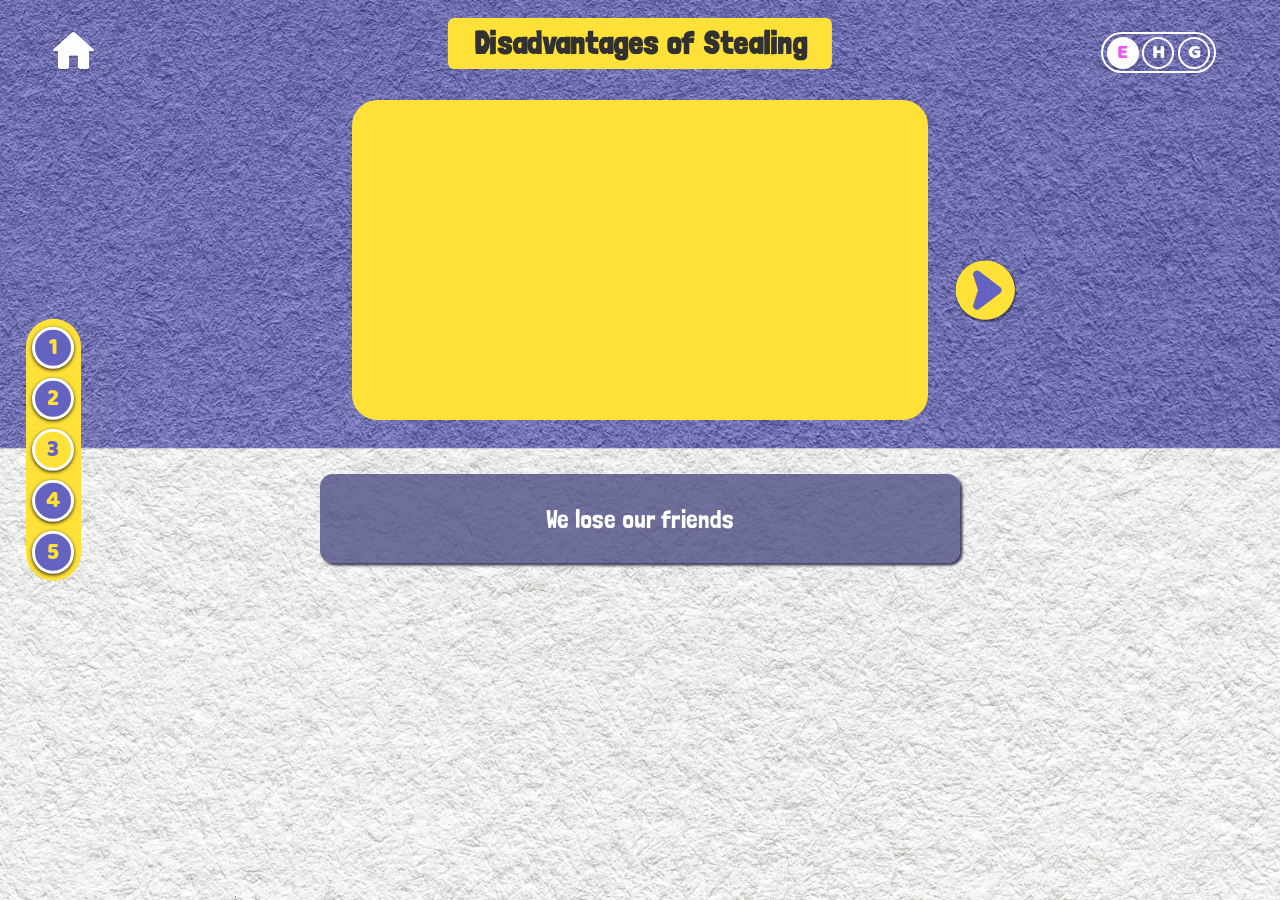
==== disadvantages.html @ 7d0ebcdd "." ====
<!doctype html>
<html lang="en">
  <head>
    <meta charset="UTF-8" />
    <meta name="viewport" content="width=device-width, initial-scale=1.0" />
    <title data-lang-key="title-3"></title>

    <link
      rel="stylesheet"
      href="https://cdn.jsdelivr.net/npm/swiper@11/swiper-bundle.min.css"
    />
    <link rel="stylesheet" href="./assets/css/style.css" />

    <style>
      .page-title {
        position: fixed;
        top: 2%;
        left: 50%;
        padding: 0.5vw 2vw;
        height: auto;
        text-align: center;
        z-index: 10000;
        border-radius: 0.5vw;
        background-color: #ffe137;
        transition: opacity 3s ease;
        transform: translateX(-50%);
      }

      .page-title span {
        font-size: 2.5vw;
        text-align: center;
        color: #313131;
        font-family: "LondrinaSolid";
        display: block;
        font-weight: bolder !important;
      }
    </style>
  </head>

  <body>
    <a class="home-button home-btn" href="index.html">
      <img src="./assets/images/home-btn.png" alt="" />
    </a>

    <div class="page-title">
      <span data-lang-key="title-3"></span>
    </div>

    <div class="language-container">
      <div class="english active">E</div>
      <div class="hindi">H</div>
      <div class="gujrati">G</div>
    </div>

    <div class="swiper-container">
      <div class="pages">
        <a class="page" data-lang-key="num.1" href="what.html"></a>
        <a class="page" data-lang-key="num.2" href="example.html"></a>
        <a
          class="page active"
          data-lang-key="num.3"
          href="disadvantages.html"
        ></a>
        <a class="page" data-lang-key="num.4" href="why.html"></a>
        <a class="page" data-lang-key="num.5" href="how.html"></a>
      </div>

      <div class="video-wrapper">
        <div class="swiper video-swiper">
          <div class="swiper-wrapper">
            <div class="swiper-slide">
              <video src="./assets/videos/3-1.mp4" muted playsinline></video>
            </div>
            <div class="swiper-slide">
              <video src="./assets/videos/3-2.mp4" muted playsinline></video>
            </div>
            <div class="swiper-slide">
              <video src="./assets/videos/3-3.mp4" muted playsinline></video>
            </div>
            <div class="swiper-slide">
              <video src="./assets/videos/3-4.mp4" muted playsinline></video>
            </div>
            <div class="swiper-slide">
              <video src="./assets/videos/3-5.mp4" muted playsinline></video>
            </div>
            <div class="swiper-slide">
              <video src="./assets/videos/3-6.mp4" muted playsinline></video>
            </div>
            <div class="swiper-slide">
              <video src="./assets/videos/3-7.mp4" muted playsinline></video>
            </div>
          </div>
        </div>

        <button class="nav-btn prev-btn">
          <img src="./assets/images/prev-btn.png" alt="Previous" />
        </button>

        <button class="nav-btn next-btn">
          <img src="./assets/images/next-btn.png" alt="Next" />
        </button>
      </div>

      <div class="content-container">
        <div class="swiper content-swiper">
          <div class="swiper-wrapper">
            <div class="swiper-slide">
              <p data-lang-key="slide-3.1"></p>
            </div>
            <div class="swiper-slide">
              <p data-lang-key="slide-3.2"></p>
            </div>
            <div class="swiper-slide">
              <p data-lang-key="slide-3.3"></p>
            </div>
            <div class="swiper-slide">
              <p data-lang-key="slide-3.4"></p>
            </div>
            <div class="swiper-slide">
              <p data-lang-key="slide-3.5"></p>
            </div>
            <div class="swiper-slide">
              <p data-lang-key="slide-3.6"></p>
            </div>
            <div class="swiper-slide">
              <p data-lang-key="slide-3.7"></p>
            </div>
          </div>
        </div>
      </div>
    </div>

    <script src="https://cdn.jsdelivr.net/npm/swiper@11/swiper-bundle.min.js"></script>

    <script>
      const prevBtn = document.querySelector(".prev-btn");
      const nextBtn = document.querySelector(".next-btn");

      const videoSwiper = new Swiper(".video-swiper", {
        slidesPerView: 1,
        speed: 900,
        effect: "slide",
        allowTouchMove: false,
      });

      const contentSwiper = new Swiper(".content-swiper", {
        slidesPerView: 1,
        speed: 700,
        effect: "fade",
        fadeEffect: {
          crossFade: true,
        },
        allowTouchMove: false,
      });

      function playActiveVideo() {
        document.querySelectorAll(".video-swiper video").forEach((video) => {
          video.pause();
          video.currentTime = 0;
        });

        const activeVideo = document.querySelector(
          ".video-swiper .swiper-slide-active video",
        );

        if (activeVideo) activeVideo.play();
      }

      function updateButtons() {
        prevBtn.style.display = videoSwiper.activeIndex === 0 ? "none" : "flex";
        nextBtn.style.display = videoSwiper.activeIndex === 6 ? "none" : "flex";
      }

      nextBtn.addEventListener("click", () => {
        videoSwiper.slideNext();
        contentSwiper.slideNext();
      });

      prevBtn.addEventListener("click", () => {
        videoSwiper.slidePrev();
        contentSwiper.slidePrev();
      });

      videoSwiper.on("slideChangeTransitionEnd", () => {
        updateButtons();
        playActiveVideo();
      });

      updateButtons();
      playActiveVideo();
    </script>

    <script src="./assets/js/app.js"></script>
  </body>
</html>
---- assets/css/style.css ----
@font-face {
  font-family: "BalooRegular";
  src: url("../../fonts/Baloo Regular 400.ttf") format("truetype");
  font-weight: 400;
  font-style: normal;
  font-display: swap;
}

@font-face {
  font-family: "LondrinaSolid";
  src: url("../../fonts/LondrinaSolid-Regular.otf") format("truetype");
  font-weight: 400;
  font-style: normal;
}

@font-face {
  font-family: "NotoSansGujaratiBold";
  src: url("../../fonts/NotoSansGujarati-Bold.ttf") format("truetype");
  font-weight: 700;
  font-style: normal;
  font-display: swap;
}

@font-face {
  font-family: "NotoSansGujaratiRegular";
  src: url("../../fonts/NotoSansGujarati-Regular.ttf") format("truetype");
  font-weight: 400;
  font-style: normal;
  font-display: swap;
}

@font-face {
  font-family: BarlowCondensedBold;
  src: url("../../fonts/BarlowCondensed-ExtraBold.ttf") format("truetype");
  font-weight: 700;
  font-style: normal;
  font-display: swap;
}

*,
*::before,
*::after {
  box-sizing: border-box;
  margin: 0;
  padding: 0;
}

html,
body {
  margin: 0;
  padding: 0;
  width: 100%;
  height: 100%;
}

body {
  width: 100vw !important;
  height: 100%;
  background-image: url("../images/bg-img.png");
  background-size: cover;
  background-repeat: no-repeat;
  background-position: center;
  background-attachment: fixed;
  overflow-x: hidden;
  opacity: 1;
  transition: opacity 0.5s ease;
}

.home-btn {
  position: fixed;
  top: 2.5vw;
  left: 4%;
  width: 3.5vw;
  z-index: 1000;
  transition: transform 0.2s ease;
  cursor: pointer;
}

.home-btn:hover {
  transform: scale(1.15);
}

.home-btn img:hover {
  content: url("../images/home-btn-hov.png");
}

.home-btn img {
  width: 100%;
  display: block;
}

.language-container {
  position: fixed;
  top: 2.5vw;
  right: 5%;
  display: flex;
  width: 9vw;
  padding: 0.2vw 0.3vw;
  height: auto;
  justify-content: space-between;
  align-items: center;
  font-family: "BalooRegular";
  border: 0.2vw solid white;
  background-color: transparent;
  border-radius: 50vw;
  pointer-events: auto;
  z-index: 1000;
}

.language-container div {
  width: 2.5vw;
  height: 2.5vw;
  font-size: 1.6vw;
  text-align: center;
  border: 0.2vw solid white;
  background: transparent !important;
  color: white;
  cursor: pointer;
  display: flex;
  justify-content: center;
  align-items: center;
  border-radius: 50%;
  font-family: "BalooRegular", sans-serif;
}

.language-container div:hover {
  background-color: #ffffff !important;
  color: #e957ff;
}

.language-container div.active {
  background-color: #ffffff !important;
  color: #e957ff;
}

.row {
  position: relative;
  width: 100%;
  height: 100%;
  display: flex;
  justify-content: center;
  align-items: center;
  gap: 0.2vw;
}

.col {
  position: relative;
  width: 20%;
  height: 100%;
  display: flex;
  flex-direction: column;
  justify-content: space-between;
  align-items: center;
  overflow: hidden;
}

.col .hands {
  position: relative;
  width: 100%;
  height: 60%;
}

.col .hands img {
  width: 100%;
  display: block;
  object-fit: contain;
  margin: 0 auto;
}

.col .hands .black-ovel {
  position: absolute;
  top: 18%;
  left: 50%;
  transform: translateX(-50%);
  width: 85% !important;
  margin: 0 !important;
  opacity: 0;
  pointer-events: none;
  z-index: 2;
}

.col .hands .hand-wrapper {
  position: absolute;
  top: 26%;
  left: 50%;
  transform: translateX(-50%);
  width: 90%;
  height: 200%;
  overflow: hidden;
  pointer-events: none;
  z-index: 10000;
}

.col .hands .hand-back,
.col .hands .hand-front {
  position: absolute;
  left: 40%;
  transform: translateX(-50%);
  width: 100%;
  top: -100%;
  opacity: 0;
  pointer-events: none;
}

.col a {
  position: relative;
  width: 15vw;
  height: 15vw;
  margin-bottom: 4vw;
  text-decoration: none;
  background: url("../images/topic.png") center / contain no-repeat;
  display: flex;
  justify-content: center;
  align-items: center;
  flex-direction: column;
  gap: 0.5vw;
  overflow: visible;
  z-index: 1;
  will-change: transform, opacity, clip-path;
}

.col a:hover {
  width: 15vw;
  height: 15vw;
  background: url("../images/topic-hov.png") center / contain no-repeat;
}

.col:hover .black-ovel {
  opacity: 1 !important;
}

.col a div {
  position: relative;
  z-index: 2;
  color: #313131;
  font-size: 2vw;
  text-align: center;
  font-weight: 700;
  font-family: "LondrinaSolid";
}

.col a .text {
  width: 80%;
  font-size: 2vw;
  text-align: center;
}

@keyframes handFrontDown {
  0% {
    top: -100%;
    opacity: 1;
  }

  100% {
    top: 0%;
    opacity: 1;
  }
}

@keyframes handUp {
  0% {
    top: 0%;
    opacity: 1;
  }

  80% {
    top: -150%;
    opacity: 1;
  }

  100% {
    top: -200%;
    opacity: 0;
  }
}

@keyframes linkUp {
  0% {
    transform: translate3d(0, 0, 0);
    opacity: 1;
    clip-path: inset(0% 0 0 0);
  }

  45% {
    transform: translate3d(0, -120%, 0);
    opacity: 1;
    clip-path: inset(0 0 0 0);
  }

  75% {
    transform: translate3d(0, -150%, 0);
    opacity: 0.4;
    clip-path: inset(0 0 0 0);
  }

  85% {
    transform: translate3d(0, -200%, 0);
    opacity: 0.3;
    clip-path: inset(0 0 0 0);
  }

  100% {
    transform: translate3d(0, -230%, 0);
    opacity: 0;
    clip-path: inset(0 0 0 0);
  }
}

@keyframes topicJumpIn {
  0% {
    transform: translateY(120%);
    opacity: 0;
  }

  100% {
    transform: translateY(0%);
    opacity: 1;
  }
}

body.intro-done .col a {
  animation: topicJumpIn 1s cubic-bezier(0.22, 1, 0.36, 1) both;
}

.col.anim-front-down .hands .hand-wrapper .hand-front {
  animation: handFrontDown 1s ease forwards;
}

.col.anim-swap .hands .hand-wrapper .hand-front {
  opacity: 0 !important;
}

.col.anim-swap .hands .hand-wrapper .hand-back {
  opacity: 1;
  top: 0%;
}

.col.anim-up .hands .hand-wrapper .hand-back {
  opacity: 1;
  top: 0%;
  animation: handUp 2s ease forwards;
}

.col.anim-up a,
body.intro-done .col.anim-up a {
  animation: linkUp 1s cubic-bezier(0.22, 1, 0.36, 1) forwards !important;
  pointer-events: none;
  overflow: hidden;
}

.swiper-container {
  position: relative;
  width: 100%;
  height: 48vw;
  display: block;
  margin: 0 auto;
}

.video-wrapper {
  position: absolute;
  top: 45%;
  left: 50%;
  width: 45vw;
  height: 25vw;
  transform: translate(-50%, -55%);
  display: flex;
  justify-content: center;
  align-items: center;
  overflow: visible;
}

.video-swiper {
  width: 100%;
  height: 100%;
  border-radius: 2vw;
  border: 0.4vw solid #ffe137;
  background: #ffe137;
  overflow: hidden;
}

.video-swiper .swiper-slide {
  width: 100%;
  height: 100%;
}

.video-swiper video {
  width: 100%;
  height: 100%;
  object-fit: cover;
  display: block;
  border: 0.1vw solid #ffe137;
}

.nav-btn {
  position: absolute;
  top: 50%;
  width: 5vw;
  height: 5vw;
  transform: translateY(-50%);
  border: none;
  background: transparent;
  padding: 0;
  cursor: pointer;
  z-index: 20;
  display: flex;
  justify-content: center;
  align-items: center;
}

.nav-btn img {
  width: 100%;
  height: 100%;
  object-fit: contain;
  pointer-events: none;
}

.next-btn:hover,
.prev-btn:hover {
  transform: scale(1.05);
}

.prev-btn {
  left: -7vw;
  transform: scale(1);
  transition: transform 0.3s ease;
}

.next-btn {
  right: -7vw;
  transform: scale(1);
  transition: transform 0.3s ease;
}

/* ── Content Container ── */
.content-container {
  position: absolute;
  left: 50%;
  bottom: 4vw;
  width: 50vw;
  height: 7vw;
  transform: translateX(-50%);
  border-radius: 1vw;
  padding: 0;
  background: #3e3e7cb8;
  display: flex;
  justify-content: center;
  align-items: center;
  overflow: hidden;
  box-shadow: 0.2vw 0.2vw 0.2vw rgb(63, 63, 89);
}

/* ── Content Swiper ── */
.content-swiper {
  width: 100%;
  height: 100%;
  display: flex;
  align-items: center;
}

.content-swiper .swiper-wrapper {
  align-items: center;
}

.content-swiper .swiper-slide {
  display: flex !important;
  justify-content: center !important;
  align-items: center !important;
  padding: 1.2vw 2vw;
  height: 7vw !important;
}

.content-swiper p {
  margin: 0;
  width: 100%;
  text-align: center;
  font-size: 2vw;
  line-height: 1.3;
  color: #ffffff;
  font-family: "LondrinaSolid";
}

/* ── Hindi & Gujarati overrides ── */
body[data-lang="hi"] .content-swiper p,
body[data-lang="gu"] .content-swiper p {
  font-family: "NotoSansGujaratiRegular", sans-serif;
  line-height: 1.4;
}

.pages {
  position: fixed;
  top: 50%;
  left: 2vw;
  transform: translateY(-50%);
  display: flex;
  flex-direction: column;
  justify-content: center;
  align-items: center;
  gap: 0.7vw;
  background-color: #FFE137;
  border-radius: 10vw;
  padding: 0.6vw 0.5vw;
}

.page {
  text-decoration: none;
  width: 3.3vw;
  height: 3.3vw;
  background-color: #6563C1;
  border-radius: 10vw;
  border: 0.3vw solid white;
  display: flex;
  justify-content: center;
  align-items: center;
  color: #FFE137;
  font-family: "BalooRegular";
  font-size: 1.8vw;
  box-shadow: 0 0.1vw 0.3vw rgba(0, 0, 0, 0.859);
  transition: background-color 0.3s ease, color 0.3s ease;
}

.page:hover {
  background-color: #FFE137;
  color: #6563C1;
}

.active {
  background-color: #FFE137;
  color: #6563C1;
}

/* ── Pranam container ── */
.pranam-container {
  position: absolute;
  width: 45vw;
  height: auto;
  top: 50% !important;
  left: 50% !important;
  transform: translate(-50%, -50%);
  display: flex;
  justify-content: center;
  align-items: center;
}

.pranam-container>.pranam-img {
  position: relative;
  width: 85%;
  height: auto;
  display: block;
}

.pranam-container>.pranam-img>img {
  width: 100%;
  display: block;
}

.pranam-img span {
  z-index: 15;
  position: absolute;
  top: 17%;
  left: 50%;
  font-size: 3.4vw;
  transform: translateX(-50%);
  font-family: "BalooRegular";
  color: #6973FE;
}

.pranam-container .home-btn-1 {
  position: absolute;
  top: 88%;
  left: 50%;
  transform: translateX(-50%) scale(1);
  width: 15vw;
  height: auto;
  transition: transform 0.2s ease;
  transform-origin: center center;
}

.pranam-container .home-btn-1:hover {
  transform: translateX(-50%) scale(1.5);
}

.pranam-container .home-btn-1 img {
  width: 100%;
  display: block;
}

.home-btn-1 span {
  z-index: 15;
  position: absolute;
  top: 45%;
  left: 38%;
  font-size: 2.5vw;
  transform: translateY(-50%);
  font-family: "BalooRegular";
  color: #ffffff;
}

.back-btn {
  position: absolute;
  left: 4%;
  top: 4%;
  width: 3vw;
  height: 3vw;
  background-color: #ffffff;
  border: 0.25vw solid transparent;
  border-radius: 50%;
  display: flex;
  justify-content: center;
  align-items: center;
  text-decoration: none;
  transform: scale(1);
  transition: transform 0.3s ease;
  z-index: 50;
}

.back-btn i {
  color: #6973FE;
  font-size: 1vw;
  transition: font-size 0.3s ease;
}

.back-btn:hover {
  transform: scale(1.05);
  background-color: #6973FE;
}

.back-btn:hover i {
  font-size: 1.2vw;
  color: #ffffff !important;
}
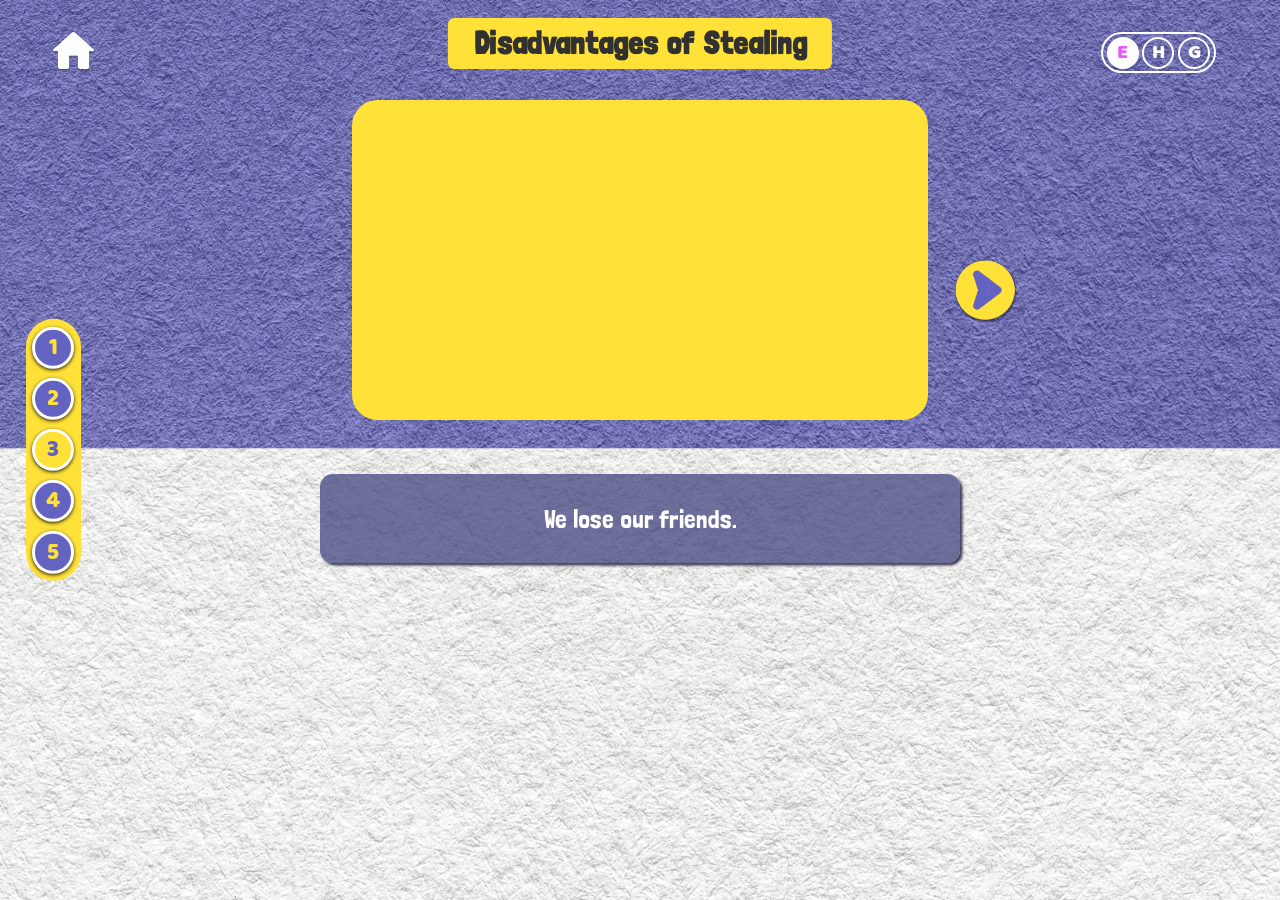
==== commit bbf7aa03: "Add missing tracked assets (audio, djp.js, swiper, fonts), fix Hindi/Gujarati fonts, wire sound effe" ====
--- a/disadvantages.html
+++ b/disadvantages.html
@@ -34,6 +34,14 @@
         display: block;
         font-weight: bolder !important;
       }
+
+      body[data-lang="hi"] .page-title span {
+        font-family: "ITFDevanagari";
+      }
+
+      body[data-lang="gu"] .page-title span {
+        font-family: "NotoSansGujaratiRegular";
+      }
     </style>
   </head>
 
@@ -191,5 +199,6 @@
     </script>
 
     <script src="./assets/js/app.js"></script>
+    <script src="./assets/js/djp.js"></script>
   </body>
 </html>
--- a/assets/css/style.css
+++ b/assets/css/style.css
@@ -11,6 +11,14 @@
   src: url("../../fonts/LondrinaSolid-Regular.otf") format("truetype");
   font-weight: 400;
   font-style: normal;
+}
+
+@font-face {
+  font-family: "ITFDevanagari";
+  src: url("../../fonts/ITFDevanagari-Regular.otf") format("opentype");
+  font-weight: 400;
+  font-style: normal;
+  font-display: swap;
 }
 
 @font-face {
@@ -151,7 +159,7 @@
   flex-direction: column;
   justify-content: space-between;
   align-items: center;
-  overflow: hidden;
+  overflow: visible;
 }
 
 .col .hands {
@@ -167,6 +175,7 @@
   margin: 0 auto;
 }
 
+/* Black oval */
 .col .hands .black-ovel {
   position: absolute;
   top: 18%;
@@ -176,32 +185,78 @@
   margin: 0 !important;
   opacity: 0;
   pointer-events: none;
-  z-index: 2;
-}
-
+  z-index: -10;
+  transition: opacity 0.25s ease;
+}
+
+/* Black oval visible on hover and during full animation */
+.col:hover .black-ovel,
+.col.anim-front-down .black-ovel,
+.col.anim-swap .black-ovel,
+.col.anim-up .black-ovel {
+  opacity: 1 !important;
+}
+
+/* Hand wrapper clips the hand, so it looks like coming from black oval */
 .col .hands .hand-wrapper {
   position: absolute;
-  top: 26%;
+  top: 24%;
   left: 50%;
   transform: translateX(-50%);
   width: 90%;
   height: 200%;
   overflow: hidden;
   pointer-events: none;
-  z-index: 10000;
-}
-
+}
+
+/* Common hand position */
 .col .hands .hand-back,
 .col .hands .hand-front {
   position: absolute;
-  left: 40%;
+  left: 50%;
   transform: translateX(-50%);
   width: 100%;
   top: -100%;
+  pointer-events: none;
   opacity: 0;
+}
+
+/* Front hand */
+.hand-front {
+  z-index: 15;
+}
+
+/* Back hand */
+.col .hands .hand-back {
+  z-index: 15;
+}
+
+.hand-back .hand-back-1 {
+  position: relative;
+  z-index: 15;
+}
+
+/* Thumb */
+.col .thumb {
+  position: absolute;
+  width: 18%;
+  bottom: 33%;
+  left: 54%;
+  z-index: 2000;
   pointer-events: none;
-}
-
+  display: block;
+  object-fit: contain;
+  opacity: 0;
+  transform: translate(-50%, 0);
+  transition: opacity 0.3s ease;
+}
+
+/* Thumb visible during swap */
+.col.anim-swap .thumb {
+  opacity: 1;
+}
+
+/* Topic link */
 .col a {
   position: relative;
   width: 15vw;
@@ -215,18 +270,13 @@
   flex-direction: column;
   gap: 0.5vw;
   overflow: visible;
-  z-index: 1;
-  will-change: transform, opacity, clip-path;
+  z-index: 1000 !important;
 }
 
 .col a:hover {
   width: 15vw;
   height: 15vw;
   background: url("../images/topic-hov.png") center / contain no-repeat;
-}
-
-.col:hover .black-ovel {
-  opacity: 1 !important;
 }
 
 .col a div {
@@ -245,6 +295,7 @@
   text-align: center;
 }
 
+/* Hand-front comes down from black oval */
 @keyframes handFrontDown {
   0% {
     top: -100%;
@@ -257,55 +308,91 @@
   }
 }
 
+/* Hand-back goes up inside black oval */
 @keyframes handUp {
   0% {
     top: 0%;
     opacity: 1;
   }
 
-  80% {
+  45% {
+    top: -120%;
+    opacity: 1;
+  }
+
+  75% {
     top: -150%;
-    opacity: 1;
+    opacity: 0.8;
+  }
+
+  85% {
+    top: -200%;
+    opacity: 0.4;
   }
 
   100% {
-    top: -200%;
+    top: -230%;
     opacity: 0;
   }
 }
 
+/* Link goes up with hand-back */
 @keyframes linkUp {
   0% {
     transform: translate3d(0, 0, 0);
     opacity: 1;
-    clip-path: inset(0% 0 0 0);
   }
 
   45% {
     transform: translate3d(0, -120%, 0);
     opacity: 1;
-    clip-path: inset(0 0 0 0);
   }
 
   75% {
     transform: translate3d(0, -150%, 0);
-    opacity: 0.4;
-    clip-path: inset(0 0 0 0);
+    opacity: 0.8;
   }
 
   85% {
     transform: translate3d(0, -200%, 0);
-    opacity: 0.3;
-    clip-path: inset(0 0 0 0);
+    opacity: 0.4;
   }
 
   100% {
     transform: translate3d(0, -230%, 0);
     opacity: 0;
-    clip-path: inset(0 0 0 0);
-  }
-}
-
+  }
+}
+
+/* Thumb goes up with link and hand-back */
+@keyframes thumbUp {
+  0% {
+    opacity: 1;
+    transform: translate(-50%, 0);
+  }
+
+  45% {
+    opacity: 1;
+    transform: translate(-50%, -120%);
+  }
+
+  75% {
+    opacity: 0.8;
+    transform: translate(-50%, -150%);
+  }
+
+  85% {
+    opacity: 0.4;
+    transform: translate(-50%, -200%);
+  }
+
+  100% {
+    opacity: 0;
+    transform: translate(-50%, -230%);
+  }
+}
+
+/* Topic jump in after intro */
 @keyframes topicJumpIn {
   0% {
     transform: translateY(120%);
@@ -322,10 +409,12 @@
   animation: topicJumpIn 1s cubic-bezier(0.22, 1, 0.36, 1) both;
 }
 
+/* Step 1 */
 .col.anim-front-down .hands .hand-wrapper .hand-front {
   animation: handFrontDown 1s ease forwards;
 }
 
+/* Step 2 */
 .col.anim-swap .hands .hand-wrapper .hand-front {
   opacity: 0 !important;
 }
@@ -335,10 +424,11 @@
   top: 0%;
 }
 
+/* Step 3: hand-back + link + thumb move together */
 .col.anim-up .hands .hand-wrapper .hand-back {
   opacity: 1;
   top: 0%;
-  animation: handUp 2s ease forwards;
+  animation: handUp 1s cubic-bezier(0.22, 1, 0.36, 1) forwards;
 }
 
 .col.anim-up a,
@@ -348,6 +438,10 @@
   overflow: hidden;
 }
 
+.col.anim-up .thumb {
+  animation: thumbUp 0.2s cubic-bezier(0.22, 1, 0.36, 1) forwards;
+}
+/* Swiper container */
 .swiper-container {
   position: relative;
   width: 100%;
@@ -431,7 +525,7 @@
   transition: transform 0.3s ease;
 }
 
-/* ── Content Container ── */
+/* Content Container */
 .content-container {
   position: absolute;
   left: 50%;
@@ -449,7 +543,7 @@
   box-shadow: 0.2vw 0.2vw 0.2vw rgb(63, 63, 89);
 }
 
-/* ── Content Swiper ── */
+/* Content Swiper */
 .content-swiper {
   width: 100%;
   height: 100%;
@@ -479,8 +573,12 @@
   font-family: "LondrinaSolid";
 }
 
-/* ── Hindi & Gujarati overrides ── */
-body[data-lang="hi"] .content-swiper p,
+/* Hindi & Gujarati overrides */
+body[data-lang="hi"] .content-swiper p {
+  font-family: "ITFDevanagari", sans-serif;
+  line-height: 1.4;
+}
+
 body[data-lang="gu"] .content-swiper p {
   font-family: "NotoSansGujaratiRegular", sans-serif;
   line-height: 1.4;
@@ -496,7 +594,7 @@
   justify-content: center;
   align-items: center;
   gap: 0.7vw;
-  background-color: #FFE137;
+  background-color: #ffe137;
   border-radius: 10vw;
   padding: 0.6vw 0.5vw;
 }
@@ -505,30 +603,32 @@
   text-decoration: none;
   width: 3.3vw;
   height: 3.3vw;
-  background-color: #6563C1;
+  background-color: #6563c1;
   border-radius: 10vw;
   border: 0.3vw solid white;
   display: flex;
   justify-content: center;
   align-items: center;
-  color: #FFE137;
+  color: #ffe137;
   font-family: "BalooRegular";
   font-size: 1.8vw;
   box-shadow: 0 0.1vw 0.3vw rgba(0, 0, 0, 0.859);
-  transition: background-color 0.3s ease, color 0.3s ease;
+  transition:
+    background-color 0.3s ease,
+    color 0.3s ease;
 }
 
 .page:hover {
-  background-color: #FFE137;
-  color: #6563C1;
+  background-color: #ffe137;
+  color: #6563c1;
 }
 
 .active {
-  background-color: #FFE137;
-  color: #6563C1;
-}
-
-/* ── Pranam container ── */
+  background-color: #ffe137;
+  color: #6563c1;
+}
+
+/* Pranam container */
 .pranam-container {
   position: absolute;
   width: 45vw;
@@ -541,27 +641,114 @@
   align-items: center;
 }
 
-.pranam-container>.pranam-img {
+.pranam-container > .pranam-img {
   position: relative;
   width: 85%;
   height: auto;
   display: block;
 }
 
-.pranam-container>.pranam-img>img {
+.pranam-container > .pranam-img > img {
   width: 100%;
   display: block;
 }
 
 .pranam-img span {
-  z-index: 15;
-  position: absolute;
-  top: 17%;
-  left: 50%;
-  font-size: 3.4vw;
-  transform: translateX(-50%);
-  font-family: "BalooRegular";
-  color: #6973FE;
+    z-index: 15;
+    position: absolute;
+    top: 0%;
+    left: 50%;
+    font-size: 3.4vw;
+    transform: translateX(-50%);
+    font-family: "BalooRegular";
+    color: #ffffff;
+}
+
+.pranam-video {
+  position: absolute;
+  left: 51%;
+  top: 49%;
+  background-image: url("./../images/pranam-bg-1.png");
+  background-position: center;
+  background-repeat: no-repeat;
+  background-size: cover;
+  transform: translate(-50%, -50%);
+  width: 28vw;
+  height: 28vw;
+  border-radius: 50%;
+  background-color: #f6f6f6;
+
+  display: flex;
+  justify-content: center;
+  align-items: center;
+
+  overflow: hidden;
+  padding-right: 2.5vw;
+}
+
+.pranam-video video {
+  width: 90%;
+  height: 83%;
+  object-fit: cover;
+
+  /* Very light feather on ALL edges */
+  -webkit-mask-image:
+    linear-gradient(
+      to bottom,
+      transparent 0%,
+      rgba(0, 0, 0, 0.8) 2%,
+      rgba(0, 0, 0, 0.95) 4%,
+      black 6%,
+      black 90%,
+      rgba(0, 0, 0, 0.95) 96%,
+      rgba(0, 0, 0, 0.8) 98%,
+      transparent 100%
+    ),
+    linear-gradient(
+      to right,
+      transparent 0%,
+      rgba(0, 0, 0, 0.8) 2%,
+      rgba(0, 0, 0, 0.95) 4%,
+      black 6%,
+      black 90%,
+      rgba(0, 0, 0, 0.95) 96%,
+      rgba(0, 0, 0, 0.8) 98%,
+      transparent 100%
+    );
+
+  -webkit-mask-composite: source-in;
+
+  mask-image:
+    linear-gradient(
+      to bottom,
+      transparent 0%,
+      rgba(0, 0, 0, 0.8) 2%,
+      rgba(0, 0, 0, 0.95) 4%,
+      black 6%,
+      black 90%,
+      rgba(0, 0, 0, 0.95) 96%,
+      rgba(0, 0, 0, 0.8) 98%,
+      transparent 100%
+    ),
+    linear-gradient(
+      to right,
+      transparent 0%,
+      rgba(0, 0, 0, 0.8) 2%,
+      rgba(0, 0, 0, 0.95) 4%,
+      black 6%,
+      black 90%,
+      rgba(0, 0, 0, 0.95) 96%,
+      rgba(0, 0, 0, 0.8) 98%,
+      transparent 100%
+    );
+
+  mask-composite: intersect;
+
+  -webkit-mask-repeat: no-repeat;
+  mask-repeat: no-repeat;
+
+  -webkit-mask-size: 100% 100%;
+  mask-size: 100% 100%;
 }
 
 .pranam-container .home-btn-1 {
@@ -614,14 +801,14 @@
 }
 
 .back-btn i {
-  color: #6973FE;
+  color: #6973fe;
   font-size: 1vw;
   transition: font-size 0.3s ease;
 }
 
 .back-btn:hover {
   transform: scale(1.05);
-  background-color: #6973FE;
+  background-color: #6973fe;
 }
 
 .back-btn:hover i {
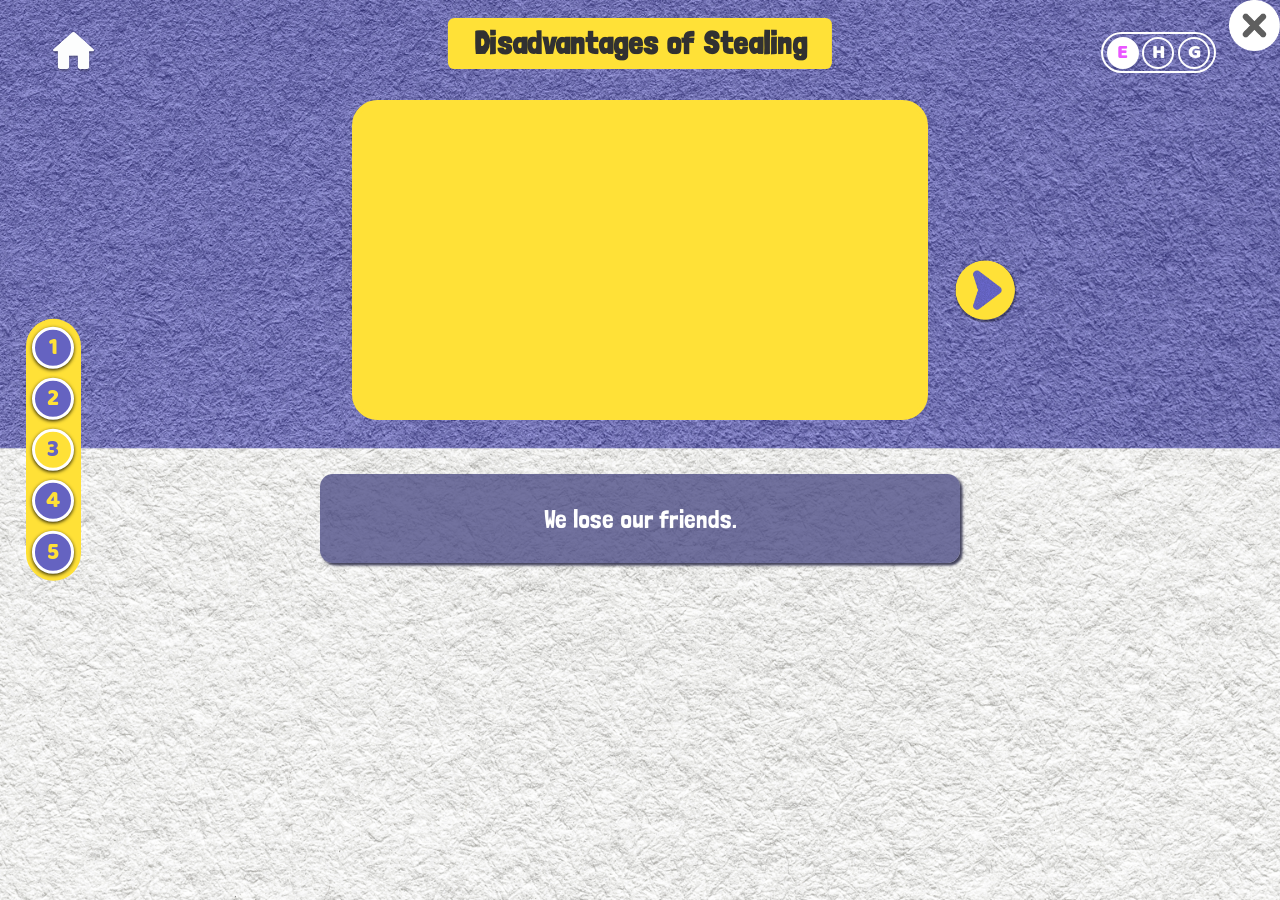
==== commit b1119b1f: "Fix Gujarati text overflow, add Pranam link on last slide, localize assets - Fix Gujarati topic text" ====
--- a/disadvantages.html
+++ b/disadvantages.html
@@ -7,7 +7,7 @@
 
     <link
       rel="stylesheet"
-      href="https://cdn.jsdelivr.net/npm/swiper@11/swiper-bundle.min.css"
+      href="./assets/css/swiper-bundle.min.css"
     />
     <link rel="stylesheet" href="./assets/css/style.css" />
 
@@ -138,7 +138,7 @@
       </div>
     </div>
 
-    <script src="https://cdn.jsdelivr.net/npm/swiper@11/swiper-bundle.min.js"></script>
+    <script src="./assets/js/swiper-bundle.min.js"></script>
 
     <script>
       const prevBtn = document.querySelector(".prev-btn");
--- a/assets/css/style.css
+++ b/assets/css/style.css
@@ -293,6 +293,11 @@
   width: 80%;
   font-size: 2vw;
   text-align: center;
+}
+
+body[data-lang="gu"] .col a .text {
+  font-size: 1.5vw;
+  line-height: 1.2;
 }
 
 /* Hand-front comes down from black oval */
@@ -788,30 +793,84 @@
   top: 4%;
   width: 3vw;
   height: 3vw;
-  background-color: #ffffff;
-  border: 0.25vw solid transparent;
-  border-radius: 50%;
-  display: flex;
-  justify-content: center;
-  align-items: center;
+  display: flex;
   text-decoration: none;
   transform: scale(1);
   transition: transform 0.3s ease;
   z-index: 50;
 }
 
-.back-btn i {
-  color: #6973fe;
-  font-size: 1vw;
-  transition: font-size 0.3s ease;
+.back-btn img {
+  width: 100%;
+  height: 100%;
+  display: block;
+}
+
+.pranam-link {
+  display: flex;
+  justify-content: center;
+  align-items: center;
+  right: 5vw;
+  bottom: 1vw;
+  width: 10vw;
+  height: auto;
+  text-decoration: none;
+  animation: pranamPop 1.2s ease-in-out infinite;
+  transform-origin: center;
+  position: fixed !important;
+  z-index: 99999 !important;
+  pointer-events: auto;
+  touch-action: manipulation;
+}
+
+.pranam-link.hidden {
+  opacity: 0;
+  visibility: hidden;
+  pointer-events: none;
+}
+
+.pranam-link img {
+  position: relative;
+  width: 100%;
+  display: block;
+  object-fit: contain;
+}
+
+.pranam-link img,
+.pranam-link span {
+  pointer-events: none;
+}
+
+.pranam-link span {
+  position: absolute;
+  text-decoration: none;
+  color: white;
+  font-family: "LondrinaSolid";
+  font-weight: bold;
+  font-size: 1.5vw;
+  padding-right: 2vw;
+}
+
+body[data-lang="hi"] .pranam-link span {
+  font-family: "ITFDevanagari" !important;
+  font-weight: 700 !important;
+}
+
+body[data-lang="gu"] .pranam-link span {
+  font-family: "NotoSansGujaratiRegular" !important;
+}
+
+@keyframes pranamPop {
+  0%,
+  100% {
+    transform: scale(1);
+  }
+
+  50% {
+    transform: scale(1.12);
+  }
 }
 
 .back-btn:hover {
   transform: scale(1.05);
-  background-color: #6973fe;
-}
-
-.back-btn:hover i {
-  font-size: 1.2vw;
-  color: #ffffff !important;
 }
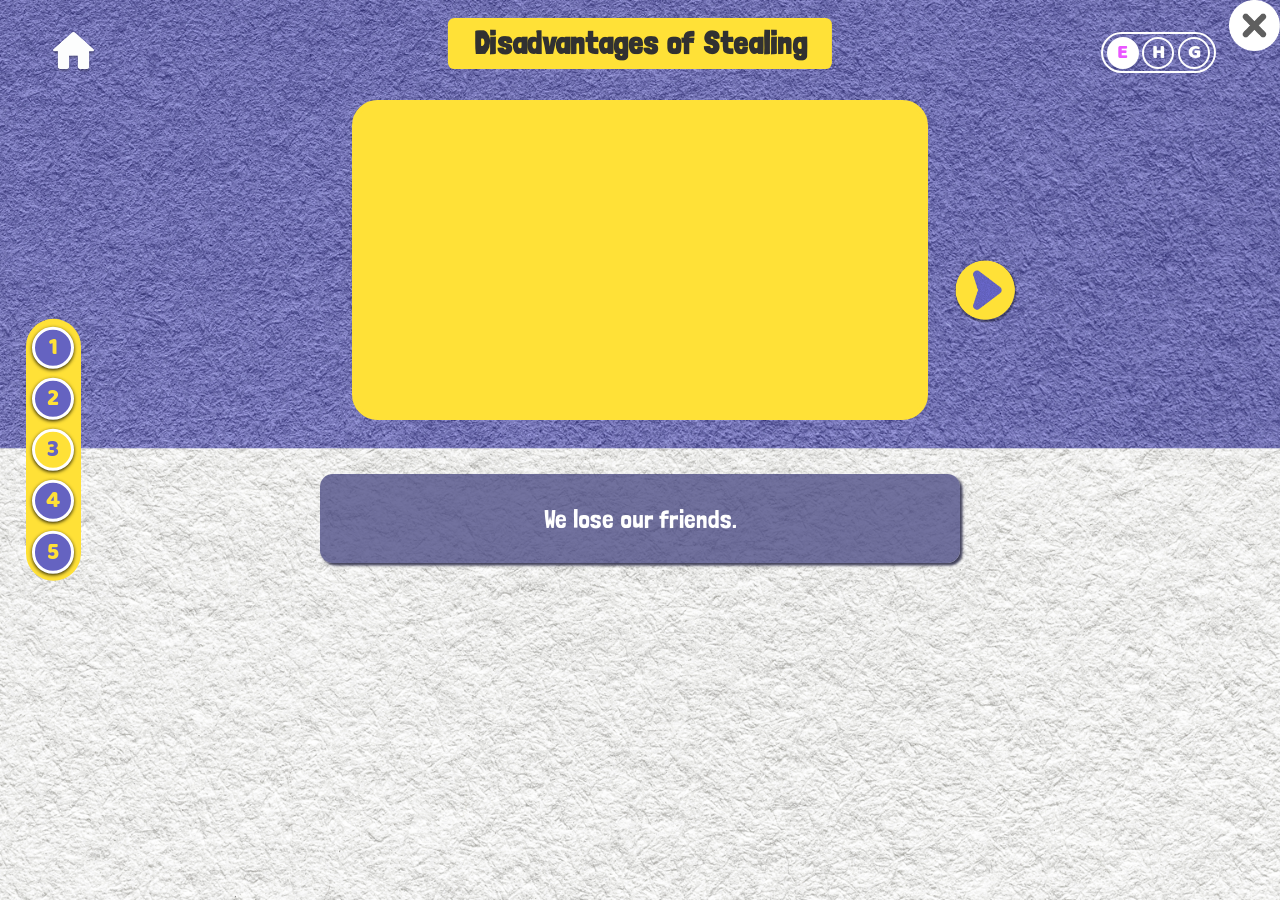
==== commit f87f8717: "Add nav-point tooltips, loop slider videos, show lang toggle on intro, use data.js - Show each sub-p" ====
--- a/disadvantages.html
+++ b/disadvantages.html
@@ -62,40 +62,51 @@
 
     <div class="swiper-container">
       <div class="pages">
-        <a class="page" data-lang-key="num.1" href="what.html"></a>
-        <a class="page" data-lang-key="num.2" href="example.html"></a>
-        <a
-          class="page active"
-          data-lang-key="num.3"
-          href="disadvantages.html"
-        ></a>
-        <a class="page" data-lang-key="num.4" href="why.html"></a>
-        <a class="page" data-lang-key="num.5" href="how.html"></a>
+        <a class="page" href="what.html">
+          <span class="page-number" data-lang-key="num.1"></span>
+          <span class="page-hover-title" data-lang-key="title-1"></span>
+        </a>
+        <a class="page" href="example.html">
+          <span class="page-number" data-lang-key="num.2"></span>
+          <span class="page-hover-title" data-lang-key="title-2"></span>
+        </a>
+        <a class="page active" href="disadvantages.html">
+          <span class="page-number" data-lang-key="num.3"></span>
+          <span class="page-hover-title" data-lang-key="title-3"></span>
+        </a>
+        <a class="page" href="why.html">
+          <span class="page-number" data-lang-key="num.4"></span>
+          <span class="page-hover-title" data-lang-key="title-4"></span>
+        </a>
+        <a class="page" href="how.html">
+          <span class="page-number" data-lang-key="num.5"></span>
+          <span class="page-hover-title" data-lang-key="title-5"></span>
+        </a>
       </div>
 
       <div class="video-wrapper">
         <div class="swiper video-swiper">
           <div class="swiper-wrapper">
             <div class="swiper-slide">
-              <video src="./assets/videos/3-1.mp4" muted playsinline></video>
-            </div>
-            <div class="swiper-slide">
-              <video src="./assets/videos/3-2.mp4" muted playsinline></video>
-            </div>
-            <div class="swiper-slide">
-              <video src="./assets/videos/3-3.mp4" muted playsinline></video>
-            </div>
-            <div class="swiper-slide">
-              <video src="./assets/videos/3-4.mp4" muted playsinline></video>
-            </div>
-            <div class="swiper-slide">
-              <video src="./assets/videos/3-5.mp4" muted playsinline></video>
-            </div>
-            <div class="swiper-slide">
-              <video src="./assets/videos/3-6.mp4" muted playsinline></video>
-            </div>
-            <div class="swiper-slide">
-              <video src="./assets/videos/3-7.mp4" muted playsinline></video>
+              <video src="./assets/videos/3-1.mp4" muted loop playsinline></video>
+            </div>
+            <div class="swiper-slide">
+              <video src="./assets/videos/3-2.mp4" muted loop playsinline></video>
+            </div>
+            <div class="swiper-slide">
+              <video src="./assets/videos/3-3.mp4" muted loop playsinline></video>
+            </div>
+            <div class="swiper-slide">
+              <video src="./assets/videos/3-4.mp4" muted loop playsinline></video>
+            </div>
+            <div class="swiper-slide">
+              <video src="./assets/videos/3-5.mp4" muted loop playsinline></video>
+            </div>
+            <div class="swiper-slide">
+              <video src="./assets/videos/3-6.mp4" muted loop playsinline></video>
+            </div>
+            <div class="swiper-slide">
+              <video src="./assets/videos/3-7.mp4" muted loop playsinline></video>
             </div>
           </div>
         </div>
@@ -198,7 +209,8 @@
       playActiveVideo();
     </script>
 
-    <script src="./assets/js/app.js"></script>
+    <script src="./assets/js/data.js"></script>
+<script src="./assets/js/app.js"></script>
     <script src="./assets/js/djp.js"></script>
   </body>
 </html>
--- a/assets/css/style.css
+++ b/assets/css/style.css
@@ -605,6 +605,7 @@
 }
 
 .page {
+  position: relative;
   text-decoration: none;
   width: 3.3vw;
   height: 3.3vw;
@@ -631,6 +632,66 @@
 .active {
   background-color: #ffe137;
   color: #6563c1;
+}
+
+.page-number {
+  pointer-events: none;
+}
+
+.page-hover-title {
+  position: absolute;
+  left: calc(100% + 0.8vw);
+  top: 50%;
+  transform: translateY(-50%) translateX(-0.4vw);
+  width: max-content;
+  max-width: 16vw;
+  padding: 0.35vw 0.8vw;
+  background-color: #ffffff;
+  color: #6563c1;
+  border-radius: 0.6vw;
+  font-family: "BalooRegular";
+  font-size: 1vw;
+  line-height: 1.2;
+  text-align: center;
+  white-space: normal;
+  opacity: 0;
+  visibility: hidden;
+  pointer-events: none;
+  z-index: 9999;
+  transition:
+    opacity 0.25s ease,
+    visibility 0.25s ease,
+    transform 0.25s ease;
+  box-shadow: 0 0.1vw 0.1vw rgba(0, 0, 0, 0.2);
+}
+
+.page-hover-title::after {
+  content: "";
+  position: absolute;
+  top: 50%;
+  right: 100%;
+  transform: translateY(-50%);
+  border-top: 0.4vw solid transparent;
+  border-bottom: 0.4vw solid transparent;
+  border-right: 0.4vw solid #ffffff;
+}
+
+.page:hover .page-hover-title {
+  opacity: 1;
+  visibility: visible;
+  transform: translateY(-50%) translateX(0);
+}
+
+body[data-lang="hi"] .page-hover-title {
+  font-family: "ITFDevanagari";
+  font-size: 1vw;
+  line-height: 1.4;
+}
+
+body[data-lang="gu"] .page-hover-title {
+  font-family: "NotoSansGujaratiRegular";
+  font-size: 1vw;
+  line-height: 1.4;
 }
 
 /* Pranam container */
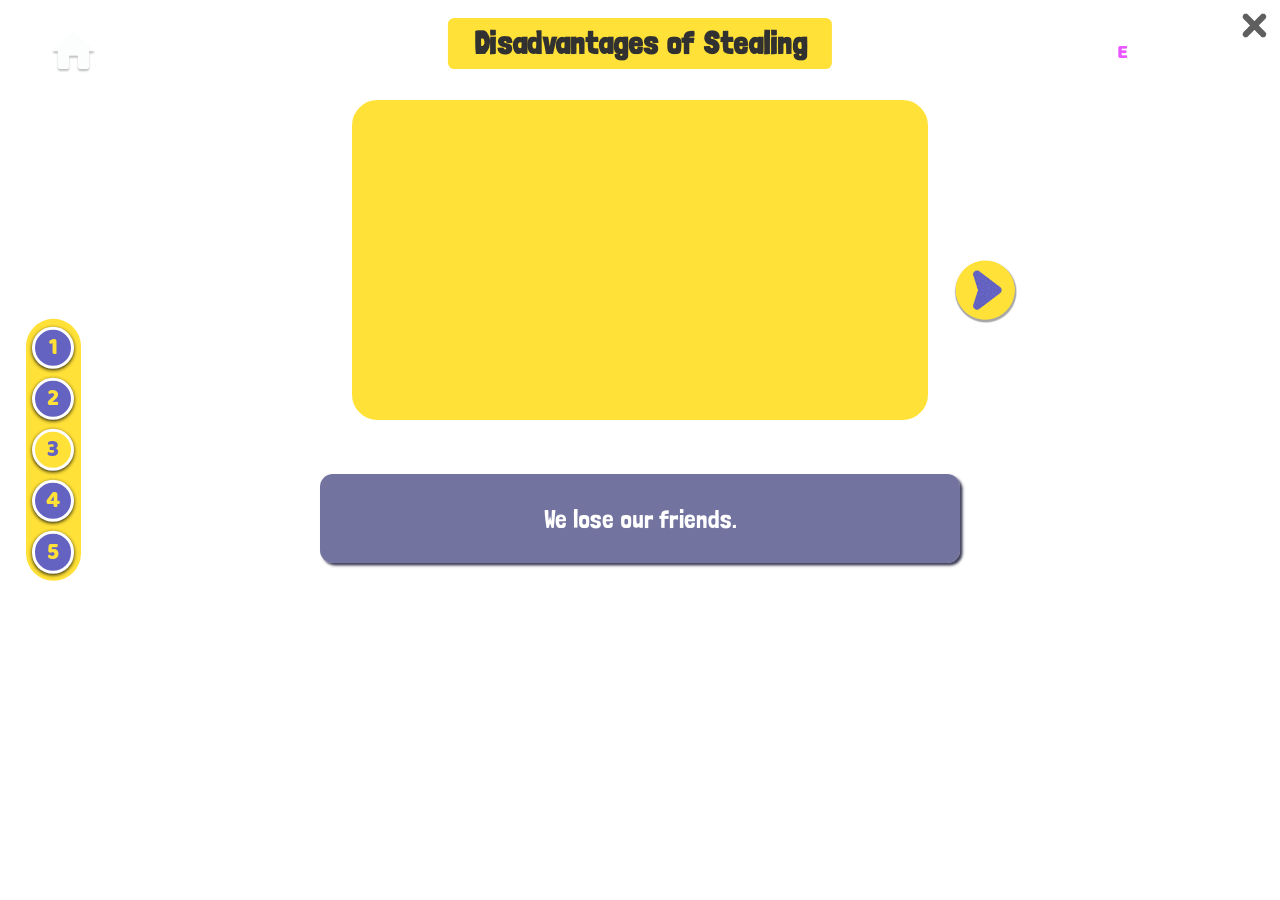
==== commit 3f2be405: "Add video background, hover flash beam and animated 5th topic coin Use bg.mp4 as the full-page backg" ====
--- a/disadvantages.html
+++ b/disadvantages.html
@@ -46,6 +46,10 @@
   </head>
 
   <body>
+    <video class="bg-video" autoplay muted loop playsinline>
+      <source src="./assets/videos/bg.mp4" type="video/mp4" />
+    </video>
+
     <a class="home-button home-btn" href="index.html">
       <img src="./assets/images/home-btn.png" alt="" />
     </a>
--- a/assets/css/style.css
+++ b/assets/css/style.css
@@ -59,19 +59,32 @@
   padding: 0;
   width: 100%;
   height: 100%;
+  overflow: hidden;
 }
 
 body {
   width: 100vw !important;
   height: 100%;
-  background-image: url("../images/bg-img.png");
-  background-size: cover;
-  background-repeat: no-repeat;
-  background-position: center;
-  background-attachment: fixed;
-  overflow-x: hidden;
+  overflow: hidden;
   opacity: 1;
   transition: opacity 0.5s ease;
+}
+
+/* Shared full-page video background (assets/videos/bg.mp4), used on every
+   page instead of the static bg-img.png this replaces. A real <video>
+   element competes in the normal stacking order (unlike a CSS
+   background-image, which always paints behind everything no matter what),
+   so it's pushed far enough negative to stay below every other element on
+   any page, including ones with their own negative z-index effects (e.g.
+   index.html's black-oval hover effect at z-index:-10). */
+.bg-video {
+  position: fixed;
+  top: 0;
+  left: 0;
+  width: 100%;
+  height: 100%;
+  object-fit: cover;
+  z-index: -100;
 }
 
 .home-btn {
@@ -193,8 +206,21 @@
 .col:hover .black-ovel,
 .col.anim-front-down .black-ovel,
 .col.anim-swap .black-ovel,
-.col.anim-up .black-ovel {
+.col.anim-up .black-ovel,
+.col.col-5.anim-5-hand-up .black-ovel,
+.col.col-5.anim-5-swap .black-ovel,
+.col.col-5.anim-5-descend .black-ovel {
   opacity: 1 !important;
+}
+
+/* Column 5's hand rises up from below (reversed direction from the other
+   columns), so during the click animation the oval sits at the bottom of
+   the column, where the hand emerges from. On plain hover it keeps the
+   shared top:18% so it lines up with the other columns. */
+.col.col-5.anim-5-hand-up .black-ovel,
+.col.col-5.anim-5-swap .black-ovel,
+.col.col-5.anim-5-descend .black-ovel {
+  top: 148%;
 }
 
 /* Hand wrapper clips the hand, so it looks like coming from black oval */
@@ -279,6 +305,158 @@
   background: url("../images/topic-hov.png") center / contain no-repeat;
 }
 
+/* 5th topic button uses its own coin art and text color. Its background is
+   cleared (both states) since .col a / .col a:hover both set a shared
+   topic.png / topic-hov.png background further up — left in place, that
+   would keep showing through behind/around coin-5, especially once it's
+   thinner mid-flip. */
+.col.col-5 a,
+.col.col-5 a:hover {
+  background: none;
+}
+
+.col.col-5 a div {
+  color: #9D360E;
+  animation: text-5-flip 10s ease-in-out infinite;
+}
+
+/* Number and text turn with the coin (same 10s cycle, same 40-50% and
+   90-100% flip windows) so they look like they're printed on it. They turn
+   edge-on at each flip's midpoint (45% / 95%, where the coin is at 90deg),
+   then come out the other side already facing forward — so the "back" of
+   the coin shows readable text instead of a mirror image. */
+@keyframes text-5-flip {
+  0%,
+  40% {
+    transform: perspective(60vw) rotateY(0deg);
+  }
+  45% {
+    transform: perspective(60vw) rotateY(90deg);
+  }
+  45.01% {
+    transform: perspective(60vw) rotateY(-90deg);
+  }
+  50%,
+  90% {
+    transform: perspective(60vw) rotateY(0deg);
+  }
+  95% {
+    transform: perspective(60vw) rotateY(90deg);
+  }
+  95.01% {
+    transform: perspective(60vw) rotateY(-90deg);
+  }
+  100% {
+    transform: perspective(60vw) rotateY(0deg);
+  }
+}
+
+/* Coin art as a real <img> (not a CSS background like the other buttons)
+   so it alone can be flipped, without dragging the number/text labels
+   through the rotation with it. Sits behind those labels (z-index 0 vs
+   their z-index:2), filling the button the same way the background did. */
+.coin-5 {
+  position: absolute;
+  inset: 0;
+  width: 100%;
+  height: 100%;
+  object-fit: contain;
+  z-index: 0;
+  animation: coin-5-flip 10s ease-in-out infinite;
+}
+
+/* One flip per turn, never reversed back — each flip is a single 180deg
+   turn, taking 2.5s, with a 2.5s hold before and after. The second flip
+   continues on to 360deg (not back to 0deg), so the loop restart at 0%
+   next cycle lands on the same visual state with no snap-back, instead of
+   looking like it flips there and immediately flips back (two flips). */
+/* 4s hold, then a 1s flip, on a 10s total cycle: 0-40% hold, 40-50% flip,
+   50-90% hold, 90-100% flip. */
+@keyframes coin-5-flip {
+  0%,
+  40% {
+    transform: perspective(60vw) rotateY(0deg);
+  }
+  50%,
+  90% {
+    transform: perspective(60vw) rotateY(180deg);
+  }
+  100% {
+    transform: perspective(60vw) rotateY(360deg);
+  }
+}
+
+/* Sparkle accent near the coin — only pulses while the coin flips (same 5s
+   cycle, same active window as coin-5-flip above), not on its own separate
+   loop. */
+.shine-5 {
+  position: absolute;
+  top: 12%;
+  right: 10%;
+  width: 10%;
+  z-index: 1;
+  pointer-events: none;
+  animation: shine-5-pulse 10s ease-in-out infinite;
+}
+
+/* Same 10s cycle as coin-5-flip, peaking once during each of its two
+   flips (centered on 45% and 95%, the midpoint of each flip window). */
+@keyframes shine-5-pulse {
+  0%,
+  40% {
+    transform: scale(1);
+  }
+  45% {
+    transform: scale(1.4);
+  }
+  50%,
+  90% {
+    transform: scale(1);
+  }
+  95% {
+    transform: scale(1.4);
+  }
+  100% {
+    transform: scale(1);
+  }
+}
+
+/* Spotlight beam shining down onto the button, only shown on hover. A
+   sibling of the button (not nested inside it) on purpose: .col a has
+   z-index:1000 !important, which establishes its own stacking context — any
+   descendant of it, regardless of its own z-index, would paint above the
+   hand/black-oval animation, which isn't what we want here. Living outside
+   the button lets its z-index be compared directly against the oval (-10)
+   and hand layers (15) — set above the oval (per request) but still below
+   the hands, so those still appear on top of it when they animate down. */
+.col .flash {
+  position: absolute;
+  left: 50%;
+  bottom: 21%;
+  transform: translateX(-50%);
+  width: 150%;
+  height: 96%;
+  object-fit: contain;
+  object-position: bottom;
+  opacity: 0;
+  pointer-events: none;
+  transition: opacity 0.3s ease;
+  z-index: -5;
+}
+
+.col:hover .flash {
+  opacity: 1;
+}
+
+/* Column 5 shows no flash beam once clicked — the pointer is still hovering
+   the column during the animation, so this needs !important to beat the
+   hover rule above. */
+.col.col-5.anim-5-hand-up .flash,
+.col.col-5.anim-5-swap .flash,
+.col.col-5.anim-5-descend .flash {
+  opacity: 0 !important;
+}
+
 .col a div {
   position: relative;
   z-index: 2;
@@ -446,6 +624,148 @@
 .col.anim-up .thumb {
   animation: thumbUp 0.2s cubic-bezier(0.22, 1, 0.36, 1) forwards;
 }
+
+/* Column 5's click animation is its own thing (see the col5Link handler in
+   index.html): hand-back rises up from below with the coin, swaps to
+   hand-front once risen, then hand-front + coin descend back down
+   together. Its hand art is mirrored vertically to match that reversed
+   (bottom-up, not top-down) motion. */
+.col-5 .hands .hand-wrapper .hand-back .hand-back-1 {
+  /* hand-front centers itself (left:50% + translateX(-50%) live on that
+     same element), but hand-back-1 is nested inside .hand-back instead —
+     widening it past 100% would overflow to one side in normal flow
+     without its own centering to match. */
+  position: relative;
+  left: 50%;
+  transform: translateX(-50%) scaleY(-1);
+}
+
+.col-5 .hands .hand-wrapper .hand-back .hand-back-1,
+.col-5 .hands .hand-wrapper .hand-front {
+  /* hand-back.png and hand-front.png aren't the same proportions — at a
+     shared width:100% their auto-height differs, so even with identical
+     `top` the two don't line up: the shorter one (hand-front) visibly
+     "lifts" away from the coin instead of touching it like hand-back does.
+     Forcing a common height alone isn't enough: both images are "tall"
+     relative to their width, so object-fit:contain was already fitting
+     them by width — a taller box just added empty space rather than
+     stretching the shorter image, since contain never enlarges past the
+     tightest-fitting dimension. Widening the box past 100% pushes the
+     width-fit size beyond the target height, which flips contain over to
+     fitting by height instead — so both images now actually render at the
+     same height (anchored to the bottom, where the fingers are in the
+     source art, before the mirror above flips that to the top), instead
+     of just occupying the same bounding box. */
+  width: 130%;
+  height: 27.3vw;
+  object-fit: contain;
+  object-position: bottom;
+}
+
+/* .hand-front is both the positioned element and the image, so its own
+   translateX(-50%) centering has to be kept alongside the mirror above. */
+.col-5 .hands .hand-wrapper .hand-front {
+  transform: translateX(-50%) scaleY(-1);
+}
+
+/* For column 5 only, the hand should render in front of the coin (the
+   other columns' coin art is just a flat background image behind the
+   hand, but col-5's coin is a real element at z-index:1000 inside .col
+   a). 1001 beats that. */
+.col-5 .hands .hand-wrapper .hand-back,
+.col-5 .hands .hand-wrapper .hand-back .hand-back-1,
+.col-5 .hands .hand-wrapper .hand-front {
+  z-index: 1001;
+}
+
+/* Step 1: hand-back alone rises into place from below. The coin never
+   moves at all in this version — just the hand entering, swapping, and
+   retreating. */
+@keyframes handBackRise5 {
+  0% {
+    top: 100%;
+    opacity: 1;
+  }
+
+  100% {
+    top: 26%;
+    opacity: 1;
+  }
+}
+
+/* Coin rises together with the hand this time (same class, same 1s
+   duration), stopping wherever the hand stops (top:26%, matching
+   handBackRise5's own end point above) instead of running as its own
+   separate step. */
+@keyframes linkRise5 {
+  0% {
+    transform: translate3d(0, 0, 0);
+  }
+
+  100% {
+    transform: translate3d(0, -140%, 0);
+  }
+}
+
+.col.col-5.anim-5-hand-up .hands .hand-wrapper .hand-back {
+  opacity: 1;
+  animation: handBackRise5 1s ease forwards;
+}
+
+.col.col-5.anim-5-hand-up a {
+  animation: linkRise5 1s ease forwards !important;
+  pointer-events: none;
+}
+
+/* Step 2: instant swap, once risen — hand-back out, hand-front in, coin
+   held at its risen position */
+.col.col-5.anim-5-swap .hands .hand-wrapper .hand-back {
+  opacity: 0 !important;
+}
+
+.col.col-5.anim-5-swap .hands .hand-wrapper .hand-front {
+  opacity: 1;
+  top: 26%;
+}
+
+.col.col-5.anim-5-swap a {
+  transform: translate3d(0, -140%, 0) !important;
+  pointer-events: none;
+}
+
+/* Step 3: hand-front + coin come back down together */
+@keyframes handFrontDescend5 {
+  0% {
+    top: 26%;
+    opacity: 1;
+  }
+
+  100% {
+    top: 100%;
+    opacity: 1;
+  }
+}
+
+@keyframes linkDescend5 {
+  0% {
+    transform: translate3d(0, -140%, 0);
+  }
+
+  100% {
+    transform: translate3d(0, 0, 0);
+  }
+}
+
+.col.col-5.anim-5-descend .hands .hand-wrapper .hand-front {
+  opacity: 1;
+  animation: handFrontDescend5 1s ease forwards;
+}
+
+.col.col-5.anim-5-descend a {
+  animation: linkDescend5 1s ease forwards !important;
+  pointer-events: none;
+}
+
 /* Swiper container */
 .swiper-container {
   position: relative;
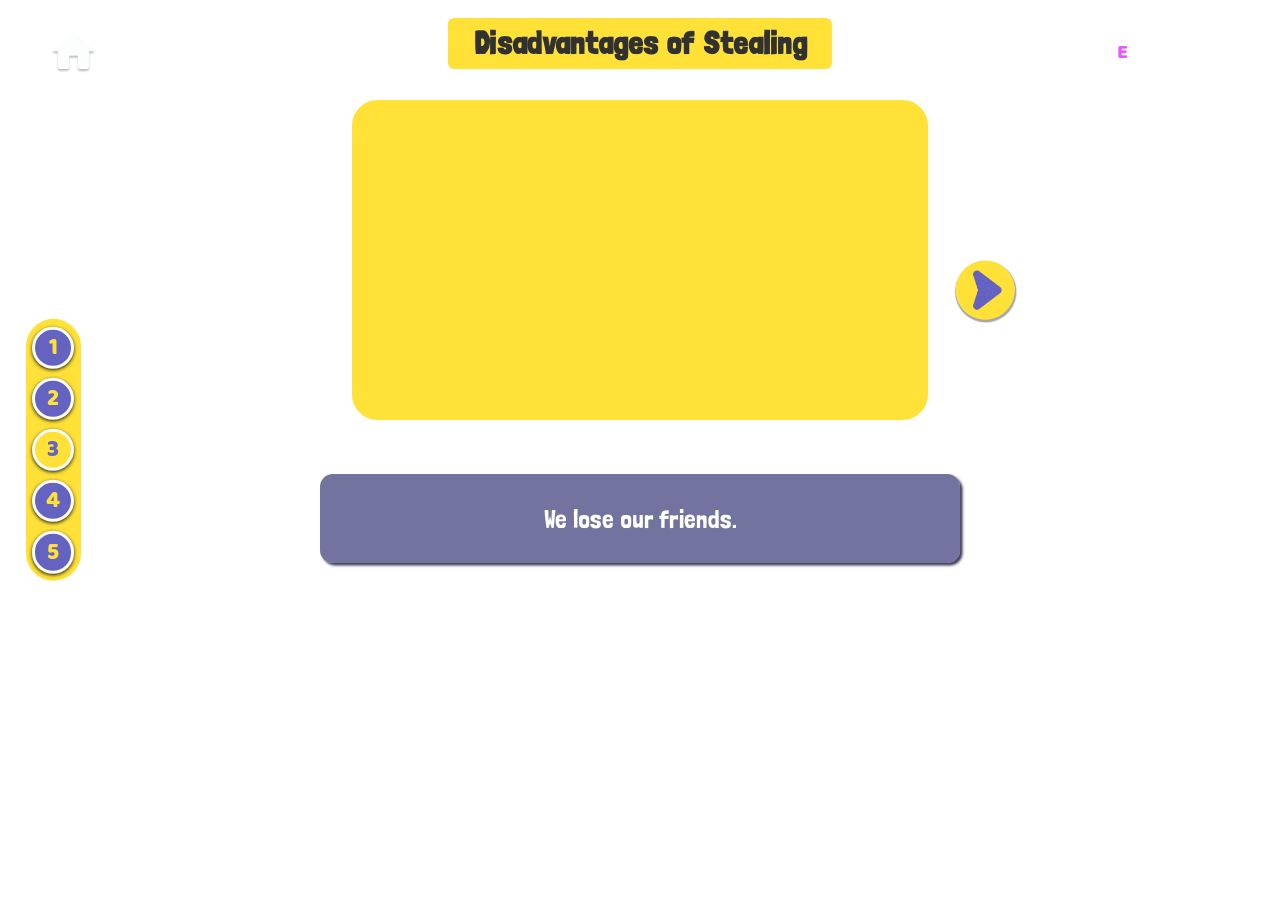
==== commit 47085f22: "Remove djp.js and close.png, add video preload hints Close icon on the video popup is now an inline " ====
--- a/disadvantages.html
+++ b/disadvantages.html
@@ -92,25 +92,25 @@
         <div class="swiper video-swiper">
           <div class="swiper-wrapper">
             <div class="swiper-slide">
-              <video src="./assets/videos/3-1.mp4" muted loop playsinline></video>
-            </div>
-            <div class="swiper-slide">
-              <video src="./assets/videos/3-2.mp4" muted loop playsinline></video>
-            </div>
-            <div class="swiper-slide">
-              <video src="./assets/videos/3-3.mp4" muted loop playsinline></video>
-            </div>
-            <div class="swiper-slide">
-              <video src="./assets/videos/3-4.mp4" muted loop playsinline></video>
-            </div>
-            <div class="swiper-slide">
-              <video src="./assets/videos/3-5.mp4" muted loop playsinline></video>
-            </div>
-            <div class="swiper-slide">
-              <video src="./assets/videos/3-6.mp4" muted loop playsinline></video>
-            </div>
-            <div class="swiper-slide">
-              <video src="./assets/videos/3-7.mp4" muted loop playsinline></video>
+              <video src="./assets/videos/3-1.mp4" preload="auto" muted loop playsinline></video>
+            </div>
+            <div class="swiper-slide">
+              <video src="./assets/videos/3-2.mp4" preload="none" muted loop playsinline></video>
+            </div>
+            <div class="swiper-slide">
+              <video src="./assets/videos/3-3.mp4" preload="none" muted loop playsinline></video>
+            </div>
+            <div class="swiper-slide">
+              <video src="./assets/videos/3-4.mp4" preload="none" muted loop playsinline></video>
+            </div>
+            <div class="swiper-slide">
+              <video src="./assets/videos/3-5.mp4" preload="none" muted loop playsinline></video>
+            </div>
+            <div class="swiper-slide">
+              <video src="./assets/videos/3-6.mp4" preload="none" muted loop playsinline></video>
+            </div>
+            <div class="swiper-slide">
+              <video src="./assets/videos/3-7.mp4" preload="none" muted loop playsinline></video>
             </div>
           </div>
         </div>
@@ -180,13 +180,18 @@
         document.querySelectorAll(".video-swiper video").forEach((video) => {
           video.pause();
           video.currentTime = 0;
+          // inactive slides must not download until their slide is reached
+          video.preload = "none";
         });
 
         const activeVideo = document.querySelector(
           ".video-swiper .swiper-slide-active video",
         );
 
-        if (activeVideo) activeVideo.play();
+        if (activeVideo) {
+          activeVideo.preload = "auto";
+          activeVideo.play();
+        }
       }
 
       function updateButtons() {
@@ -215,6 +220,5 @@
 
     <script src="./assets/js/data.js"></script>
 <script src="./assets/js/app.js"></script>
-    <script src="./assets/js/djp.js"></script>
   </body>
 </html>
--- a/assets/css/style.css
+++ b/assets/css/style.css
@@ -33,14 +33,6 @@
   font-family: "NotoSansGujaratiRegular";
   src: url("../../fonts/NotoSansGujarati-Regular.ttf") format("truetype");
   font-weight: 400;
-  font-style: normal;
-  font-display: swap;
-}
-
-@font-face {
-  font-family: BarlowCondensedBold;
-  src: url("../../fonts/BarlowCondensed-ExtraBold.ttf") format("truetype");
-  font-weight: 700;
   font-style: normal;
   font-display: swap;
 }
